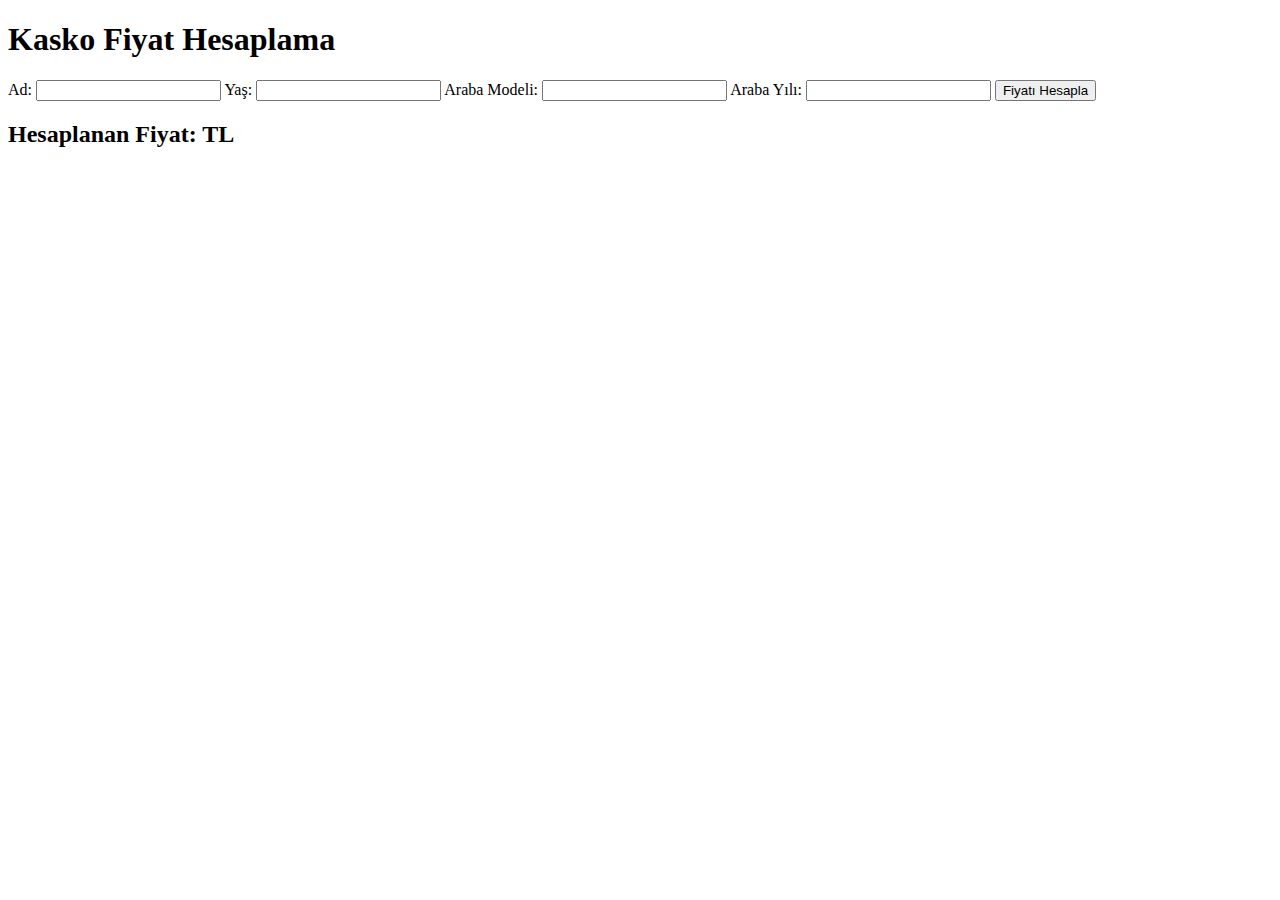
==== src/main/resources/templates/index.html @ 5956b3e6 "kasko project init" ====
<!DOCTYPE html>
<html lang="en" xmlns:th="http://www.thymeleaf.org">
<head>
    <meta charset="UTF-8">
    <meta name="viewport" content="width=device-width, initial-scale=1.0">
    <title>Kasko Fiyat Hesaplama</title>
    <link rel="stylesheet" th:href="@{/css/styles.css}">
</head>
<body>
<div class="container">
    <h1>Kasko Fiyat Hesaplama</h1>
    <form th:action="@{/calculate}" method="post">
        <label for="name">Ad:</label>
        <input type="text" id="name" name="name" required>

        <label for="age">Yaş:</label>
        <input type="number" id="age" name="age" required>

        <label for="carModel">Araba Modeli:</label>
        <input type="text" id="carModel" name="carModel" required>

        <label for="carYear">Araba Yılı:</label>
        <input type="number" id="carYear" name="carYear" required>

        <button type="submit">Fiyatı Hesapla</button>
    </form>

    <div th:if="${price}">
        <h2>Hesaplanan Fiyat: <span th:text="${price}"></span> TL</h2>
    </div>
</div>
</body>
</html>
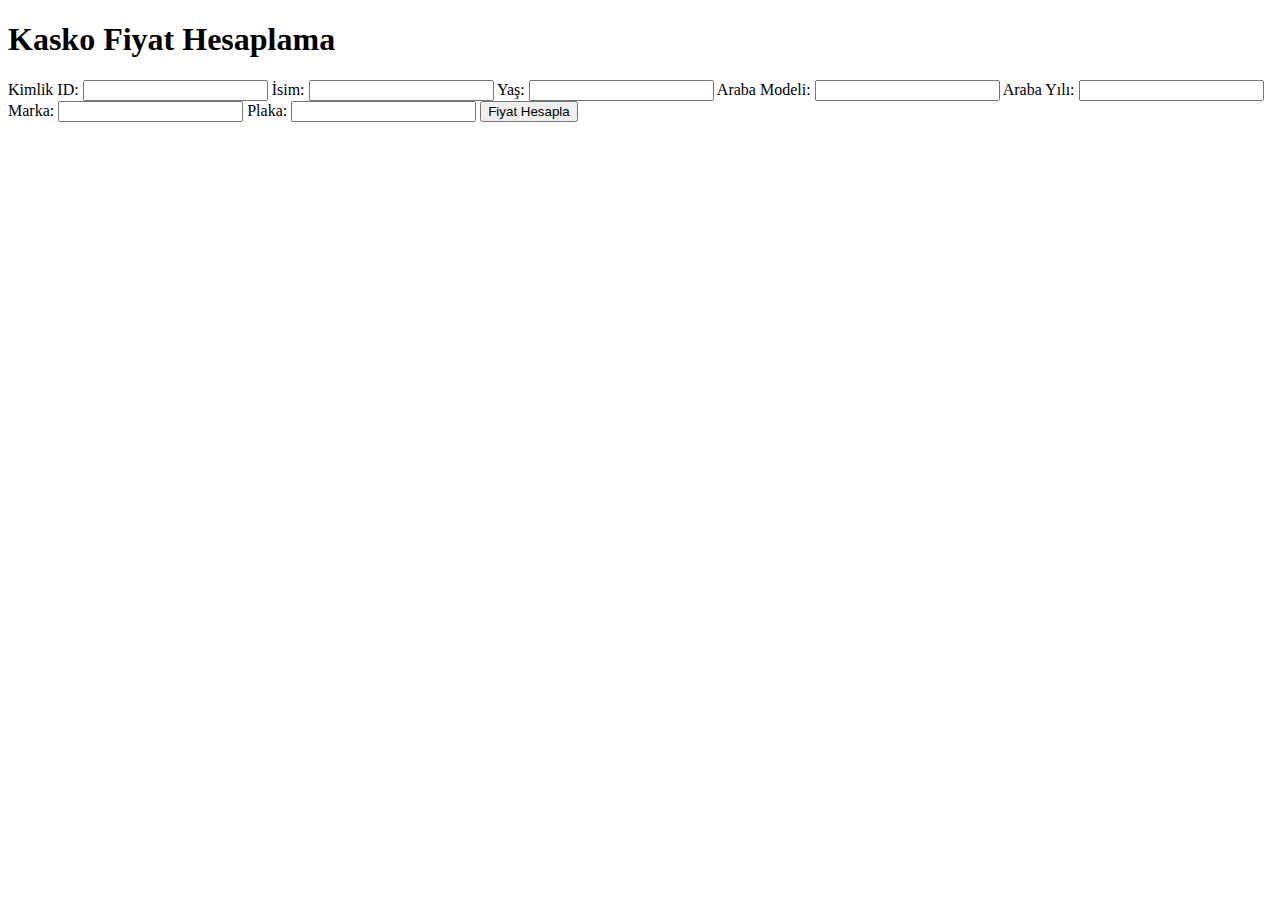
==== commit 40d9a322: "kasko project init" ====
--- a/src/main/resources/templates/index.html
+++ b/src/main/resources/templates/index.html
@@ -1,16 +1,20 @@
 <!DOCTYPE html>
-<html lang="en" xmlns:th="http://www.thymeleaf.org">
+<html lang="en">
 <head>
     <meta charset="UTF-8">
     <meta name="viewport" content="width=device-width, initial-scale=1.0">
-    <title>Kasko Fiyat Hesaplama</title>
-    <link rel="stylesheet" th:href="@{/css/styles.css}">
+    <title>Kasko Firması</title>
+    <link rel="stylesheet" href="/css/styles.css">
 </head>
 <body>
 <div class="container">
     <h1>Kasko Fiyat Hesaplama</h1>
-    <form th:action="@{/calculate}" method="post">
-        <label for="name">Ad:</label>
+
+    <form action="/calculate" method="POST">
+        <label for="idNumber">Kimlik ID:</label>
+        <input type="text" id="idNumber" name="idNumber" required>
+
+        <label for="name">İsim:</label>
         <input type="text" id="name" name="name" required>
 
         <label for="age">Yaş:</label>
@@ -22,12 +26,14 @@
         <label for="carYear">Araba Yılı:</label>
         <input type="number" id="carYear" name="carYear" required>
 
-        <button type="submit">Fiyatı Hesapla</button>
+        <label for="brand">Marka:</label>
+        <input type="text" id="brand" name="brand" required>
+
+        <label for="licensePlate">Plaka:</label>
+        <input type="text" id="licensePlate" name="licensePlate" required>
+
+        <button type="submit">Fiyat Hesapla</button>
     </form>
-
-    <div th:if="${price}">
-        <h2>Hesaplanan Fiyat: <span th:text="${price}"></span> TL</h2>
-    </div>
 </div>
 </body>
 </html>
